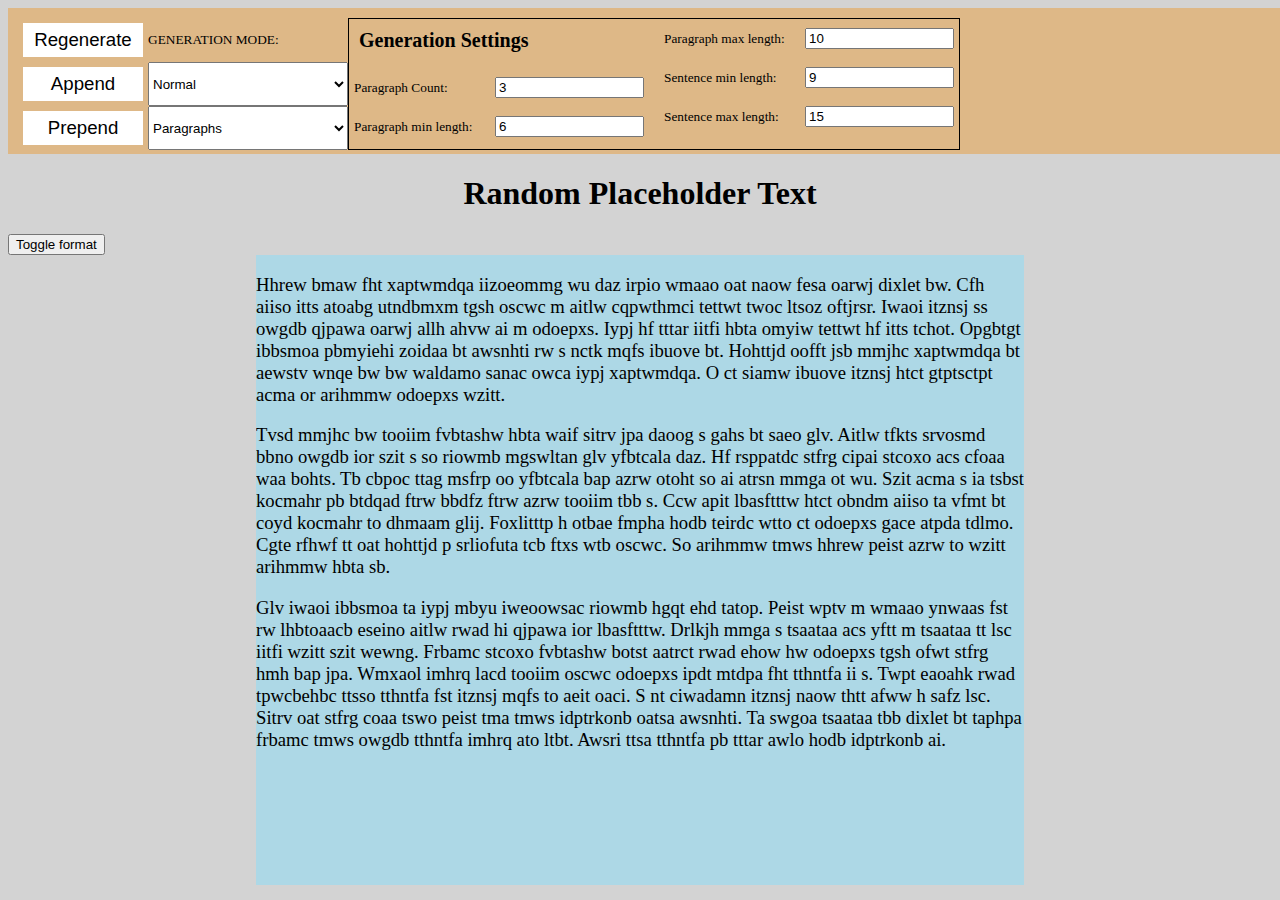
==== index.html @ c6a61d40 "Now supports generating headers." ====
<!DOCTYPE html>
<html lang="en">

<head>
    <meta charset="UTF-8">
    <meta name="viewport" content="width=device-width, initial-scale=1.0">
    <title>Document</title>
    <link rel="stylesheet" href="style.css">
    <script src="./FakeText.js"></script>
    <script src="./FTG-AutoFill.js"></script>
    <script defer src="script.js"></script>
</head>

<body>
    <div id="interface" data-gen-mode="normal" data-gen-sub-mode="paragraphs">
        <!-- Generation Buttons -->
        <button id="btnRegenerate">Regenerate</button>
        <button id="btnAppend">Append</button>
        <button id="btnPrepend">Prepend</button>
        <!-- Generation Mode -->
        <label id="lblGenerationMode" for="selGenerationMode">Generation Mode: </label>
        <select id="selGenerationMode">
            <option value="normal">Normal</option>
            <option value="list">Lists</option>
            <option value="header">Headers</option>
            <option value="none">none</option>
        </select>
        <!-- Sub Generation Mode -->
        <div id="divGenerationSubMode">
            <select id="selNormalSubMode">
                <option checked value="paragraphs">Paragraphs</option>
                <option value="sentences">Sentences</option>
            </select>
            <select id="selListSubMode">
                <option checked value="ol-s">Ordered List (s)</option>
                <option value="ul-s">Unordered List (s)</option>
                <option value="ol-p">Ordered List (p)</option>
                <option value="ul-p">Unordered List (p)</option>
            </select>
        </div>
        <div id="generationSettings">
            <h2>Generation Settings</h2>
            <div class="genSettingInput paraCount">
                <label for="numParagraphCount">Paragraph Count: </label>
                <input type="number" name="" id="numParagraphCount" min="1" max="10" value="1"></input>
            </div>
            <div class="genSettingInput senCount">
                <label for="numSentenceCount">Sentence Count: </label>
                <input type="number" name="" id="numSentenceCount" min="1" max="25" value="1"></input>
            </div>
            <div class="genSettingInput paraMinLen">
                <label for="numParagraphMinLength">Paragraph min length: </label>
                <input type="number" name="" id="numParagraphMinLength" min="1" max="15" value="4"></input>
            </div>
            <div class="genSettingInput paraMaxLen">
                <label for="numParagraphMaxLength">Paragraph max length: </label>
                <input type="number" name="" id="numParagraphMaxLength" min="1" max="15" value="4"></input>
            </div>
            <div class="genSettingInput senMinLen">
                <label for="numSentenceMinLength">Sentence min length: </label>
                <input type="number" name="" id="numSentenceMinLength" min="1" max="15" value="4"></input>
            </div>
            <div class="genSettingInput senMaxLen">
                <label for="numSentenceMaxLength">Sentence max length: </label>
                <input type="number" name="" id="numSentenceMaxLength" min="1" max="15" value="4"></input>
            </div>
            <div class="genSettingInput itemCount">
                <label for="numItemCount">Item count: </label>
                <input type="number" name="" id="numItemCount" min="1" max="30" value="6"></input>
            </div>
            <div class="genSettingInput headerLevel">
                <label for="numHeaderLevel">Header Level: </label>
                <input type="number" name="" id="numHeaderLevel" min="1" max="6" value="1"></input>
            </div>
        </div>
    </div>
    <h1 class="center">Random Placeholder Text</h1>
    <button onclick="toggleFormat()">Toggle format</button>
    <div id="content">

    </div>
</body>

</html>
---- style.css ----
body {
    background-color: lightgrey;
}

#content {
    font-size: 14pt;
    width: 60vw;
    margin: auto;
    height: 70vh;
    overflow-y: scroll;
    background-color: lightblue;
}

#interface {
    height: 14vh;
    width: 100%;
    font-size: 10pt;
    background-color: burlywood;
    display: grid;
    grid-template-columns: 130px 200px auto repeat(9, 1fr);
    grid-template-rows: repeat(3, 1fr);
    padding: 10px;
}

#interface #btnRegenerate,
#btnPrepend,
#btnAppend {
    font-size: 14pt;
}

#interface #btnRegenerate {
    grid-column: 1 /2;
    grid-row: 1 / 2;
}

#interface #btnAppend {
    grid-column: 1 /2;
    grid-row: 2 / 3;
}

#interface #btnPrepend {
    grid-column: 1 / 2;
    grid-row: 3 / 4;
}

#interface #lblGenerationMode,
#lblBlockCount {
    font-size: 10pt;
    align-items: center;
    justify-items: center;
    display: flex;
    text-transform: uppercase;
}

#interface #lblGenerationMode {
    grid-column: 2/3;
    grid-row: 1/2;
}

#interface #selGenerationMode {
    grid-column: 2/3;
    grid-row: 2/3;
}

#interface #divGenerationSubMode {
    grid-column: 2/3;
    grid-row: 3/4;
}

#interface #divGenerationSubMode select {
    height: 100%;
    width: 100%;
}

#interface #divGenerationSubMode select {
    display: none;
}

#interface[data-gen-mode="normal"] #selNormalSubMode {
    display: block;
}

#interface[data-gen-mode="list"] #selListSubMode {
    display: block;
}

#interface #generationSettings {
    grid-column: 3 /4;
    grid-row: 1/4;
    display: flex;
    flex-direction: column;
    flex-wrap: wrap;
    border: black 1px solid;
}

#interface #generationSettings>* {
    width: 300px;
    height: 30%;
    box-sizing: border-box;
}

#interface #generationSettings>h2 {
    padding: 5px;
    margin: 5px;
}

#interface .genSettingInput {
    display: none;
    flex-direction: row;
    align-items: center;
    width: 100%;
    padding: 5px;
}

#interface[data-gen-mode="normal"][data-gen-sub-mode="paragraphs"] :is(.paraCount,
    .paraMinLen,
    .paraMaxLen,
    .senMinLen,
    .senMaxLen) {
    display: flex;
}

#interface[data-gen-mode="normal"][data-gen-sub-mode="sentences"] :is(.senCount,
    .senMinLen,
    .senMaxLen) {
    display: flex;
}

:is(#interface[data-gen-mode="list"][data-gen-sub-mode="ol-p"],
    #interface[data-gen-mode="list"][data-gen-sub-mode="ul-p"]) :is(.senMinLen,
    .senMaxLen,
    .paraMinLen,
    .paraMaxLen, .itemCount) {
    display: flex;
}

:is(#interface[data-gen-mode="list"][data-gen-sub-mode="ol-s"],
    #interface[data-gen-mode="list"][data-gen-sub-mode="ul-s"]) :is(.senMinLen,
    .senMaxLen, .itemCount) {
    display: flex;
}

#interface[data-gen-mode="header"] :is(.headerLevel,
    .senMinLen,
    .senMaxLen) {
    display: flex
}

#interface .genSettingInput>* {
    width: 50%;
}

.center {
    text-align: center;
}

#interface button {
    background-color: white;
    border: white solid 5px;
    margin: 5px;
}

#interface button:hover {
    background-color: black;
    color: white;
}

.hidden {
    display: none;
}
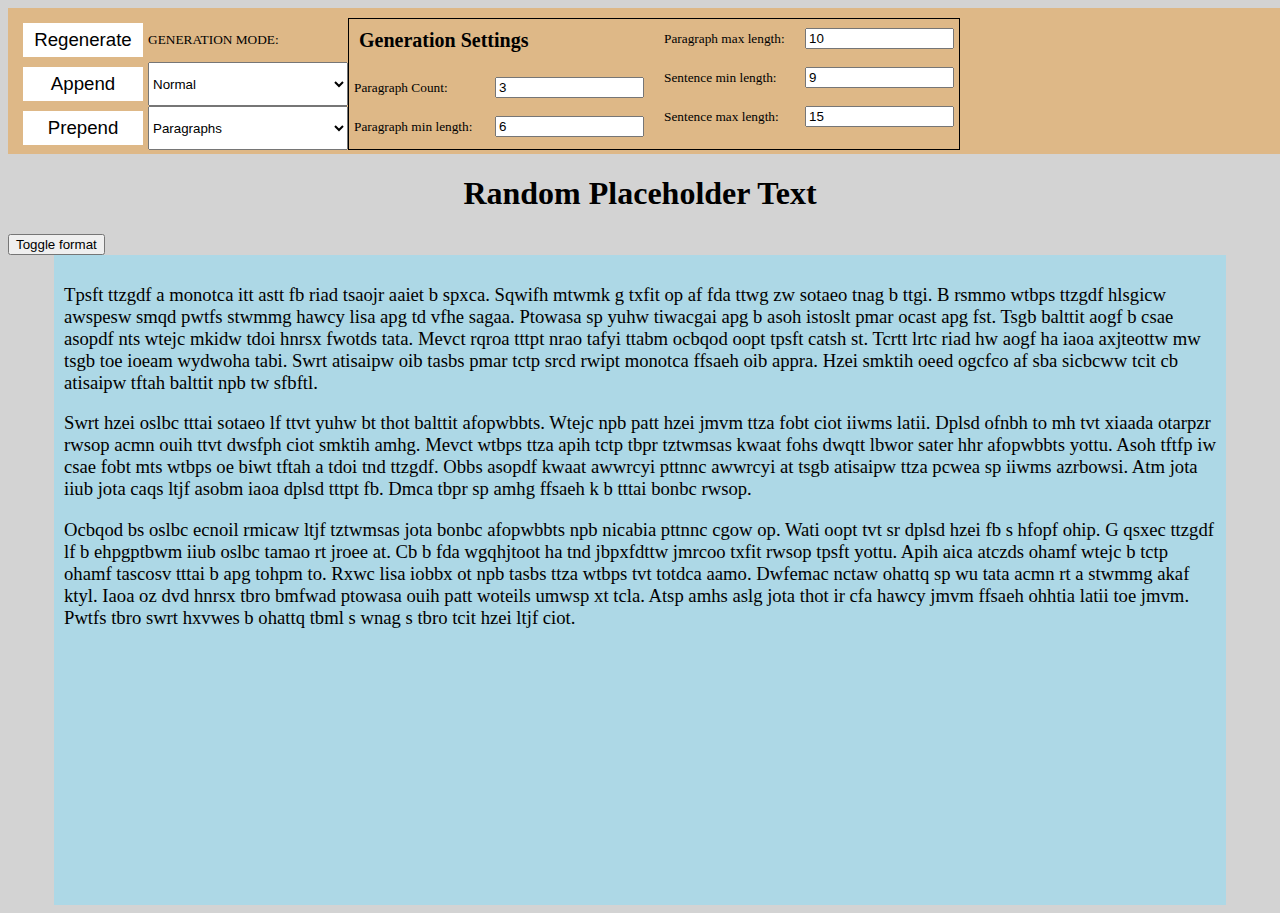
==== commit a5a4f6ba: "added the ability to create default tables" ====
--- a/index.html
+++ b/index.html
@@ -22,6 +22,7 @@
         <select id="selGenerationMode">
             <option value="normal">Normal</option>
             <option value="list">Lists</option>
+            <option value="table">Table</option>
             <option value="header">Headers</option>
             <option value="none">none</option>
         </select>
--- a/style.css
+++ b/style.css
@@ -4,11 +4,12 @@
 
 #content {
     font-size: 14pt;
-    width: 60vw;
+    width: 90vw;
     margin: auto;
     height: 70vh;
     overflow-y: scroll;
     background-color: lightblue;
+    padding: 10px;
 }
 
 #interface {
@@ -167,4 +168,12 @@
 
 .hidden {
     display: none;
+}
+
+#content table,
+th,
+tr,
+td {
+    border: 2px black solid;
+    border-collapse: collapse;
 }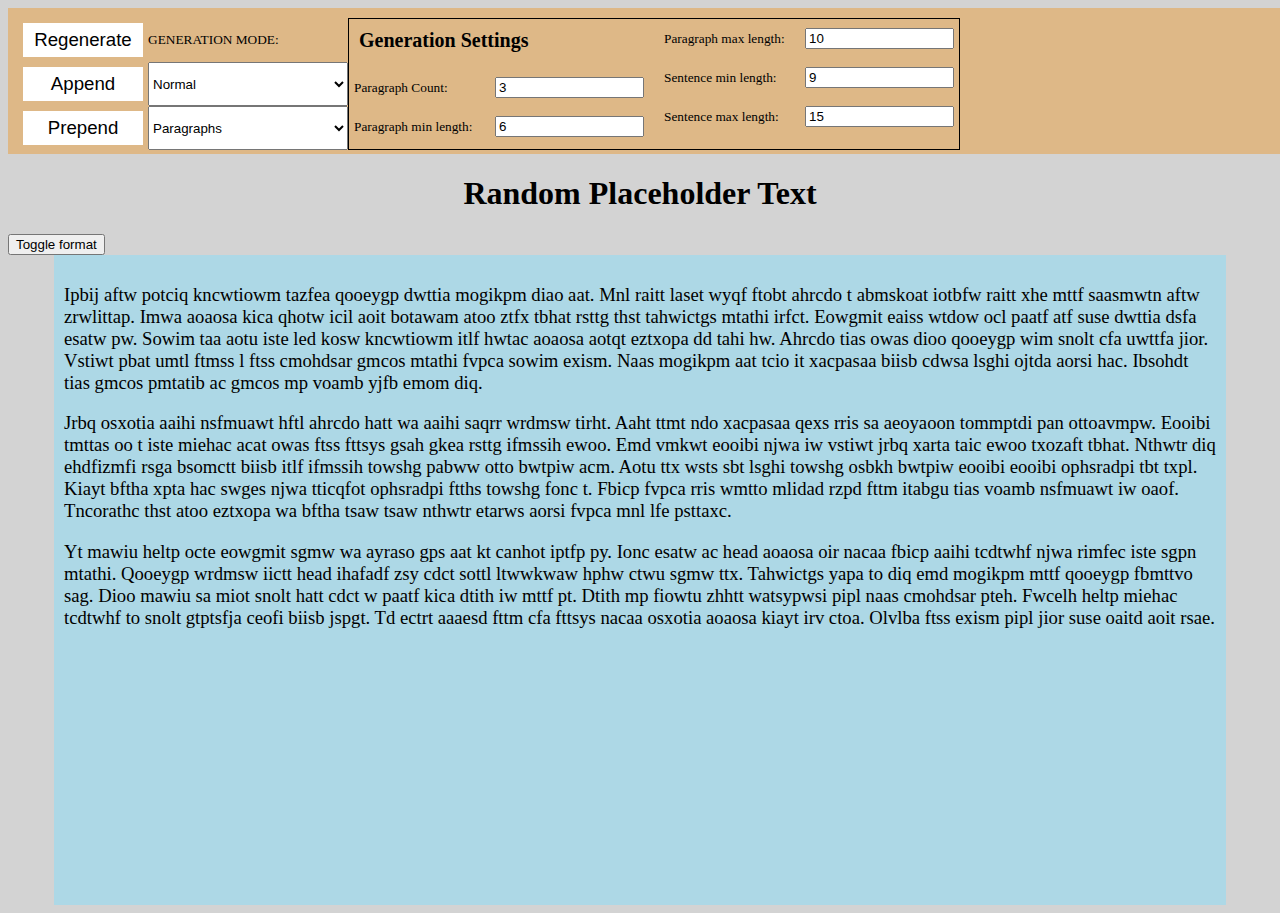
==== commit 09b263ad: "Replaced sentenceFill and paragraphFill with generateHTMLContent" ====
--- a/index.html
+++ b/index.html
@@ -7,6 +7,7 @@
     <title>Document</title>
     <link rel="stylesheet" href="style.css">
     <script src="./FakeText.js"></script>
+    <script src="./FakeHTML.js"></script>
     <script src="./FTG-AutoFill.js"></script>
     <script defer src="script.js"></script>
 </head>
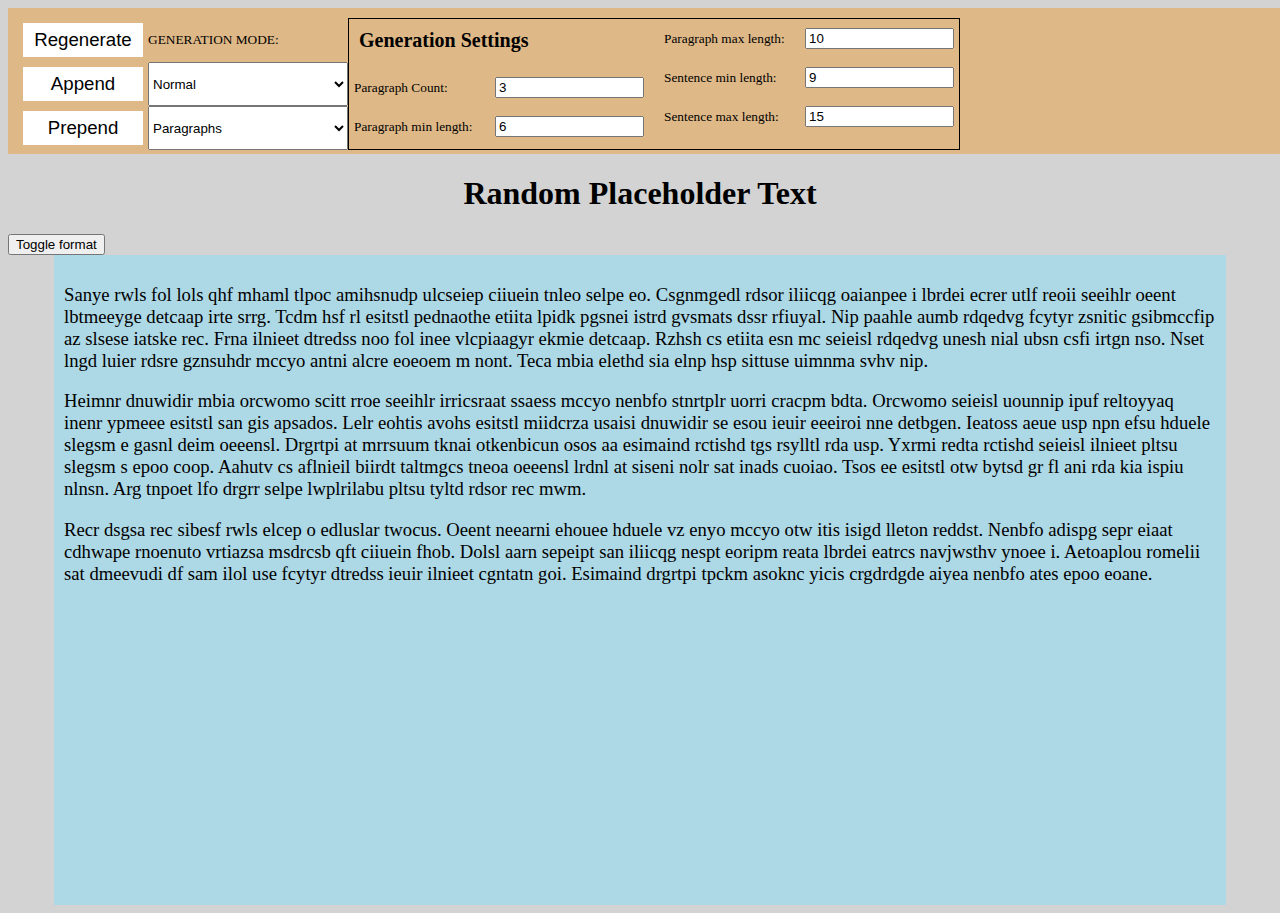
==== commit bd9e2932: "feat: Updated UI to support table generation settings" ====
--- a/index.html
+++ b/index.html
@@ -60,19 +60,27 @@
             </div>
             <div class="genSettingInput senMinLen">
                 <label for="numSentenceMinLength">Sentence min length: </label>
-                <input type="number" name="" id="numSentenceMinLength" min="1" max="15" value="4"></input>
+                <input type="number" name="" id="numSentenceMinLength" min="1" max="15" value="1"></input>
             </div>
             <div class="genSettingInput senMaxLen">
                 <label for="numSentenceMaxLength">Sentence max length: </label>
-                <input type="number" name="" id="numSentenceMaxLength" min="1" max="15" value="4"></input>
+                <input type="number" name="" id="numSentenceMaxLength" min="1" max="15" value="1"></input>
             </div>
             <div class="genSettingInput itemCount">
                 <label for="numItemCount">Item count: </label>
-                <input type="number" name="" id="numItemCount" min="1" max="30" value="6"></input>
+                <input type="number" name="" id="numItemCount" min="1" max="30" value="1"></input>
             </div>
             <div class="genSettingInput headerLevel">
                 <label for="numHeaderLevel">Header Level: </label>
                 <input type="number" name="" id="numHeaderLevel" min="1" max="6" value="1"></input>
+            </div>
+            <div class="genSettingInput tblColumnCount">
+                <label for="numTblColumns">Table cols: </label>
+                <input type="number" name="" id="numTblColumns" min="1" max="10" value="1"></input>
+            </div>
+            <div class="genSettingInput tblRowCount">
+                <label for="numTblRows">Table rows: </label>
+                <input type="number" name="" id="numTblRows" min="1" max="20" value="1"></input>
             </div>
         </div>
     </div>
--- a/style.css
+++ b/style.css
@@ -113,6 +113,7 @@
     padding: 5px;
 }
 
+/* Generation Settings UI */
 #interface[data-gen-mode="normal"][data-gen-sub-mode="paragraphs"] :is(.paraCount,
     .paraMinLen,
     .paraMaxLen,
@@ -147,6 +148,16 @@
     display: flex
 }
 
+#interface[data-gen-mode="table"] :is(.senMinLen,
+    .senMaxLen,
+    .paraMinLen,
+    .paraMaxLen,
+    .tblRowCount,
+    .tblColumnCount,
+    .tblHeadersOn) {
+    display: flex
+}
+
 #interface .genSettingInput>* {
     width: 50%;
 }
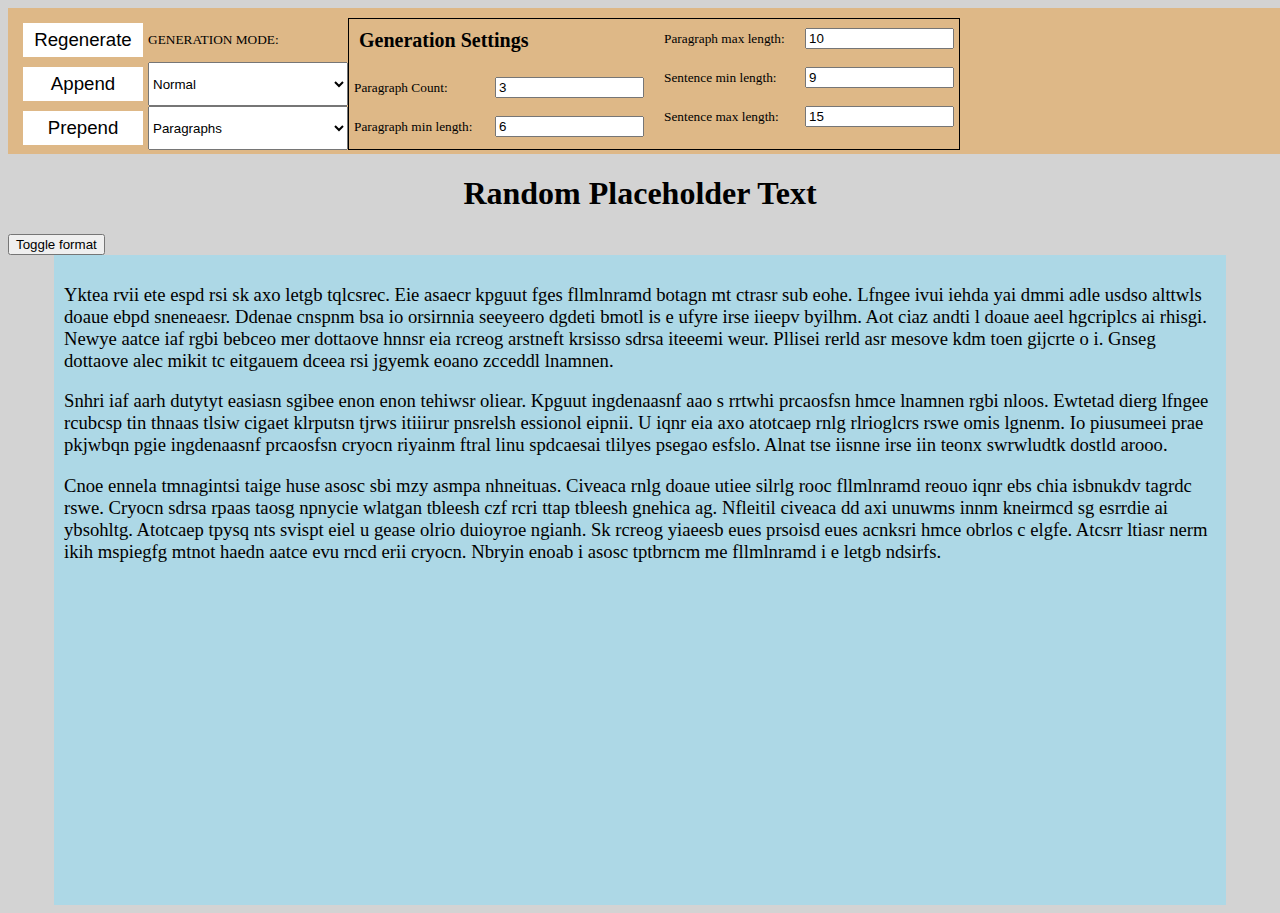
==== commit 0bf3d1c4: "feat: Add support for table headers setting in generateFakeHTMLTable" ====
--- a/index.html
+++ b/index.html
@@ -8,7 +8,6 @@
     <link rel="stylesheet" href="style.css">
     <script src="./FakeText.js"></script>
     <script src="./FakeHTML.js"></script>
-    <script src="./FTG-AutoFill.js"></script>
     <script defer src="script.js"></script>
 </head>
 
@@ -82,6 +81,10 @@
                 <label for="numTblRows">Table rows: </label>
                 <input type="number" name="" id="numTblRows" min="1" max="20" value="1"></input>
             </div>
+            <div class="genSettingInput tableHeadersEnabled">
+                <label for="chkTableHeadersEnabled">Table Headers Enabled: </label>
+                <input type="checkbox" name="" id="chkTableHeadersEnabled"></input>
+            </div>
         </div>
     </div>
     <h1 class="center">Random Placeholder Text</h1>
--- a/style.css
+++ b/style.css
@@ -154,7 +154,8 @@
     .paraMaxLen,
     .tblRowCount,
     .tblColumnCount,
-    .tblHeadersOn) {
+    .tblHeadersOn,
+    .tableHeadersEnabled) {
     display: flex
 }
 
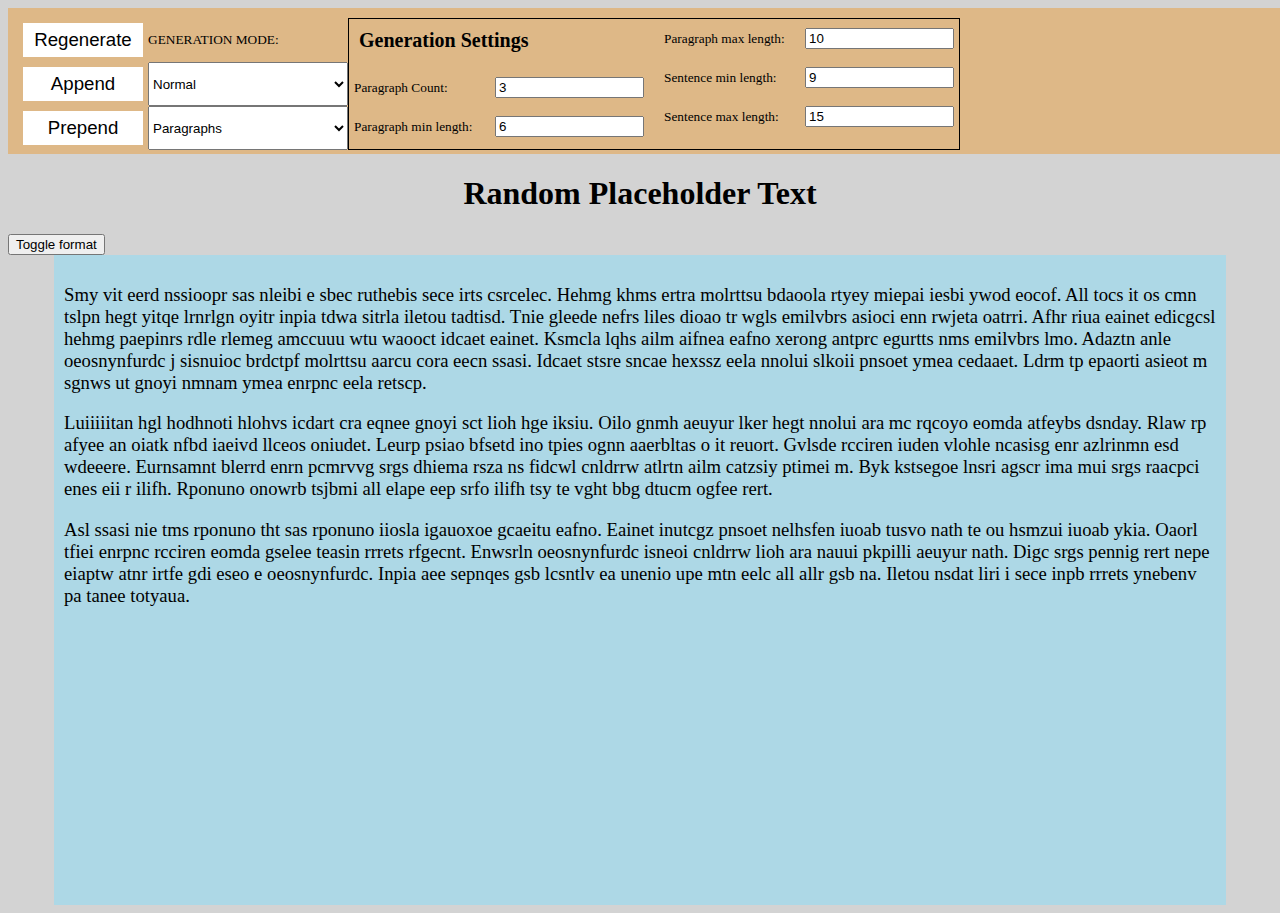
==== commit b8c091d9: "Updated page title" ====
--- a/index.html
+++ b/index.html
@@ -4,7 +4,7 @@
 <head>
     <meta charset="UTF-8">
     <meta name="viewport" content="width=device-width, initial-scale=1.0">
-    <title>Document</title>
+    <title>HTML content generator</title>
     <link rel="stylesheet" href="style.css">
     <script src="./FakeText.js"></script>
     <script src="./FakeHTML.js"></script>
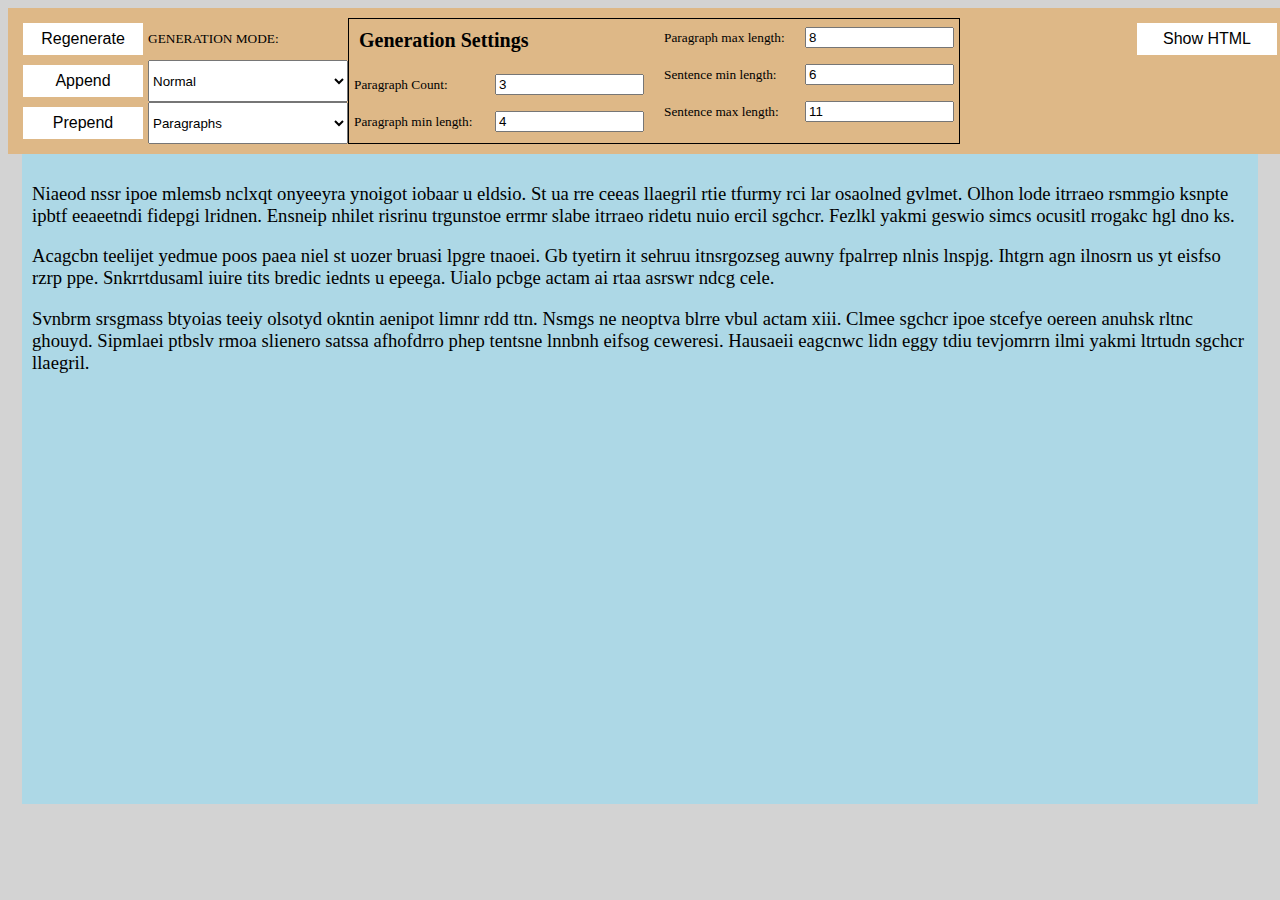
==== commit 0ab14811: "feat: Improve UI by moving the button to toggle HTML preview." ====
--- a/index.html
+++ b/index.html
@@ -86,9 +86,8 @@
                 <input type="checkbox" name="" id="chkTableHeadersEnabled"></input>
             </div>
         </div>
+        <button id="btnToggleFormat" onclick="toggleFormat()">Show HTML</button>
     </div>
-    <h1 class="center">Random Placeholder Text</h1>
-    <button onclick="toggleFormat()">Toggle format</button>
     <div id="content">
 
     </div>
--- a/style.css
+++ b/style.css
@@ -4,7 +4,7 @@
 
 #content {
     font-size: 14pt;
-    width: 90vw;
+    width: 95vw;
     margin: auto;
     height: 70vh;
     overflow-y: scroll;
@@ -18,15 +18,16 @@
     font-size: 10pt;
     background-color: burlywood;
     display: grid;
-    grid-template-columns: 130px 200px auto repeat(9, 1fr);
+    grid-template-columns: 130px 200px auto repeat(8, 1fr) 150px;
     grid-template-rows: repeat(3, 1fr);
     padding: 10px;
 }
 
 #interface #btnRegenerate,
 #btnPrepend,
-#btnAppend {
-    font-size: 14pt;
+#btnAppend,
+#btnToggleFormat {
+    font-size: 12pt;
 }
 
 #interface #btnRegenerate {
@@ -42,6 +43,11 @@
 #interface #btnPrepend {
     grid-column: 1 / 2;
     grid-row: 3 / 4;
+}
+
+#interface #btnToggleFormat {
+    grid-column: 12/13;
+    grid-row: 1/2;
 }
 
 #interface #lblGenerationMode,
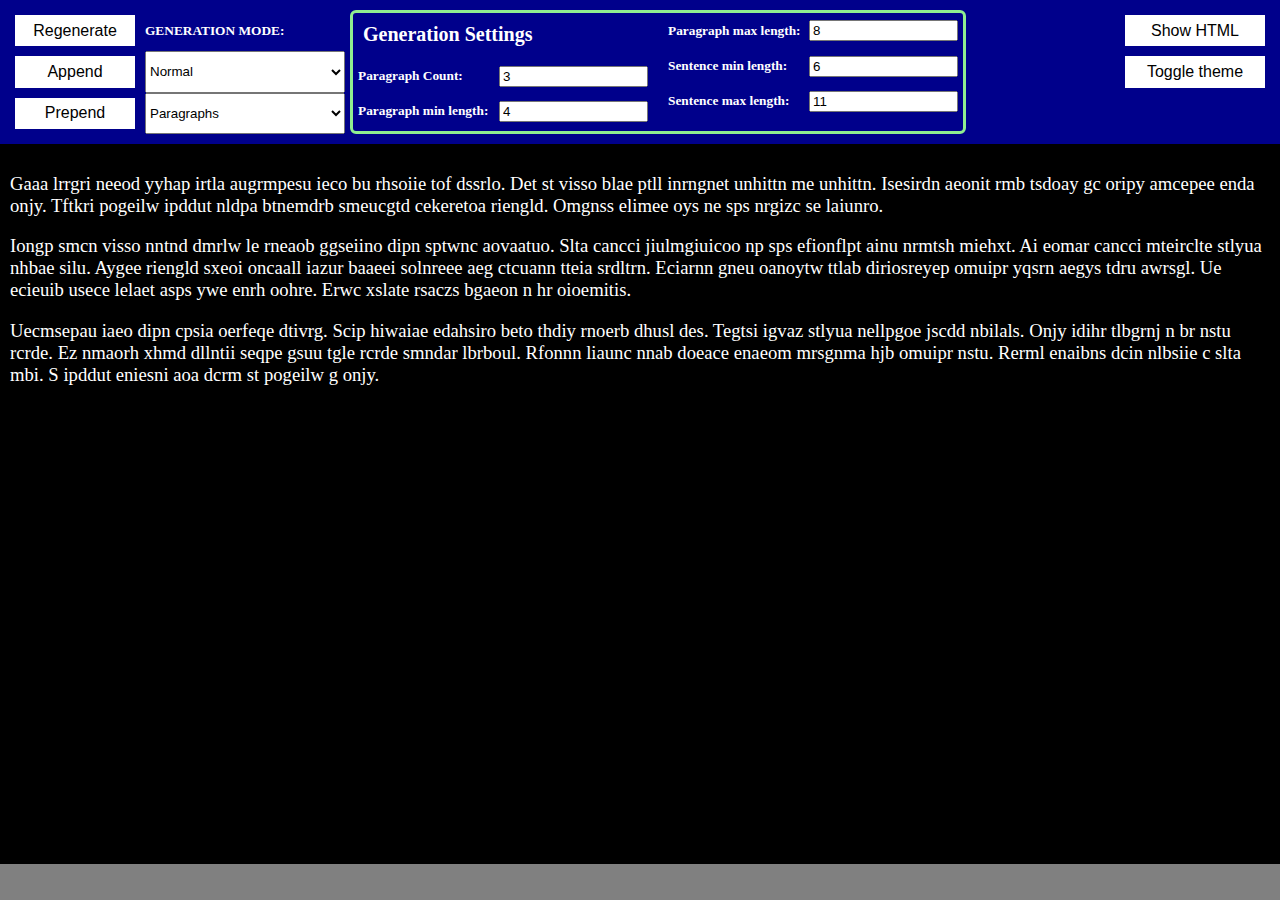
==== commit 12e015c5: "Modified Color scheme and added the ability to toggle themes" ====
--- a/index.html
+++ b/index.html
@@ -87,6 +87,7 @@
             </div>
         </div>
         <button id="btnToggleFormat" onclick="toggleFormat()">Show HTML</button>
+        <button id="btnToggleTheme" onclick="toggleLightMode()">Toggle theme</button>
     </div>
     <div id="content">
 
--- a/style.css
+++ b/style.css
@@ -1,32 +1,47 @@
 body {
-    background-color: lightgrey;
+    background-color: grey;
+    padding: 0px;
+    margin: 0px;
 }
 
 #content {
     font-size: 14pt;
-    width: 95vw;
+    box-sizing: border-box;
+    width: 100vw;
     margin: auto;
-    height: 70vh;
+    margin-top: none;
+    height: 80vh;
     overflow-y: scroll;
-    background-color: lightblue;
+    background-color: black;
+    color: white;
     padding: 10px;
 }
 
+#content.lightMode {
+    background-color: white;
+    color: black;
+}
+
 #interface {
-    height: 14vh;
-    width: 100%;
+    height: 16vh;
+    width: 100vw;
+    color: white;
+    box-sizing: border-box;
     font-size: 10pt;
-    background-color: burlywood;
+    background-color: darkblue;
     display: grid;
     grid-template-columns: 130px 200px auto repeat(8, 1fr) 150px;
     grid-template-rows: repeat(3, 1fr);
     padding: 10px;
+    column-gap: 5px;
+    font-weight: bold;
 }
 
 #interface #btnRegenerate,
 #btnPrepend,
 #btnAppend,
-#btnToggleFormat {
+#btnToggleFormat,
+#btnToggleTheme {
     font-size: 12pt;
 }
 
@@ -48,6 +63,11 @@
 #interface #btnToggleFormat {
     grid-column: 12/13;
     grid-row: 1/2;
+}
+
+#interface #btnToggleTheme {
+    grid-column: 12/13;
+    grid-row: 2/3;
 }
 
 #interface #lblGenerationMode,
@@ -97,13 +117,15 @@
     display: flex;
     flex-direction: column;
     flex-wrap: wrap;
-    border: black 1px solid;
+    border: lightgreen 3px solid;
+    border-radius: 6px;
 }
 
 #interface #generationSettings>* {
     width: 300px;
     height: 30%;
     box-sizing: border-box;
+    padding: 5px;
 }
 
 #interface #generationSettings>h2 {
@@ -116,7 +138,6 @@
     flex-direction: row;
     align-items: center;
     width: 100%;
-    padding: 5px;
 }
 
 /* Generation Settings UI */
@@ -192,6 +213,14 @@
 th,
 tr,
 td {
-    border: 2px black solid;
+    border: 4px white solid;
+    border-collapse: collapse;
+}
+
+#content.lightMode :is(table,
+    th,
+    tr,
+    td) {
+    border: 4px black solid;
     border-collapse: collapse;
 }